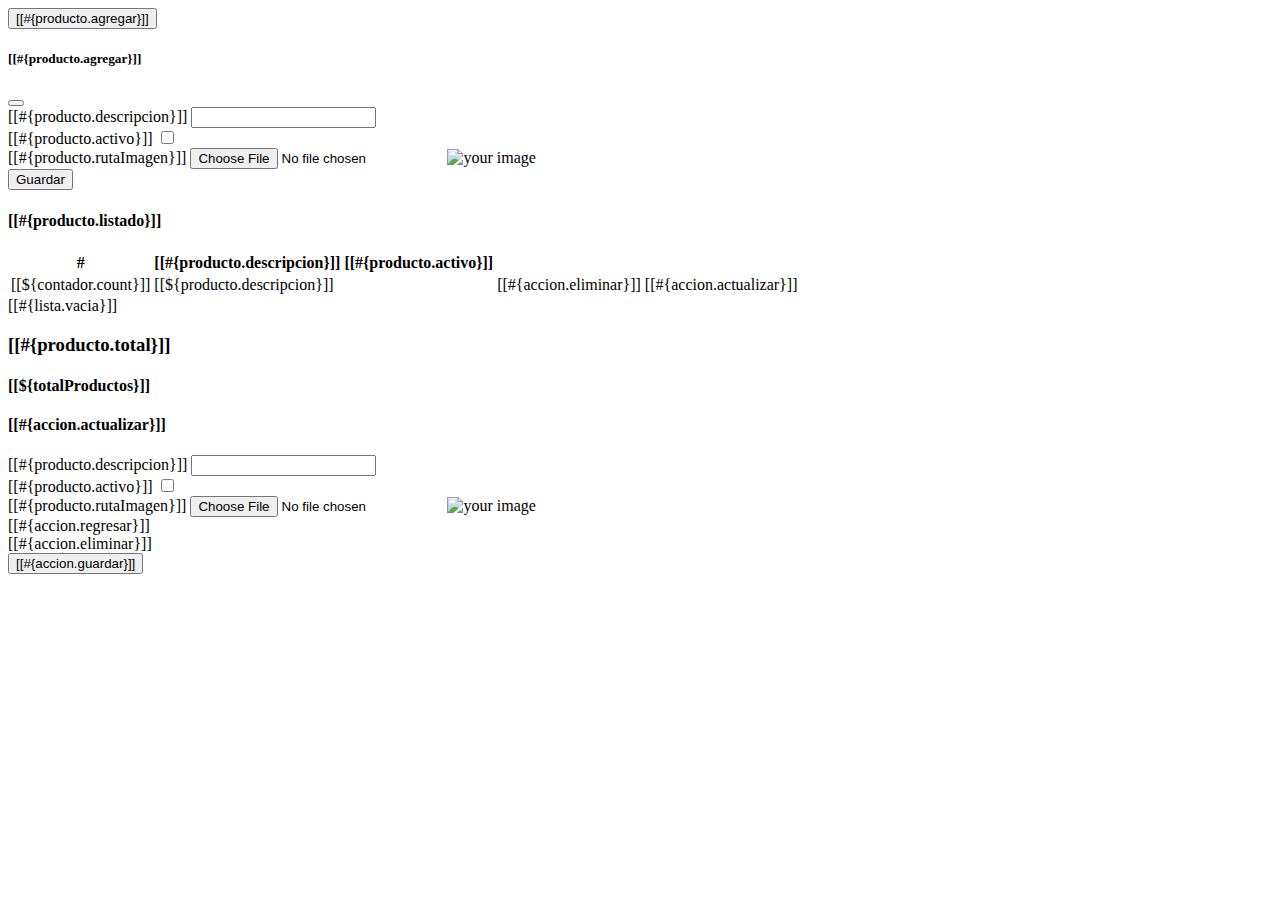
==== src/main/resources/templates/producto/fragmentos.html @ 5c401fd3 "update" ====
<!DOCTYPE html>
<html xmlns="http://www.w3.org/1999/xhtml"
      xmlns:th="http://www.thymeleaf.org"
      xmlns:sec="http://www.thymeleaf.org/thymeleaf-extras-springsecurity6">
    <head th:replace="~{layout/plantilla :: head}">
        <title>TechShop</title>
    </head>
    <body>
        <!-- 1 Sección para crear el boton de agregar... llamará a una ventana modal-->
        <section th:fragment="botonesAgregar" class="py-4 mb-4 bg-light">
            <div class="container">
                <div class="row">
                    <div class="col-md-3">   
                        <button 
                            type="button" 
                            class="btn btn-primary btn-block" 
                            data-bs-toggle="modal" 
                            data-bs-target="#agregarProducto">
                            <i class="fas fa-plus"></i> [[#{producto.agregar}]]
                        </button>
                    </div>
                </div>
            </div>
        </section>

        <!-- 2 Fragmento para agregar producto, es la ventana modal -->
        <section th:fragment="agregarProducto">
            <div id="agregarProducto" 
                 class="modal fade" 
                 tabindex="-1" 
                 aria-labelledby="exampleModalLabel" 
                 aria-hidden="true">
                <div class="modal-dialog modal-md">
                    <div class="modal-content">
                        <div class="modal-header bg-info text-white">
                            <h5 class="modal-title">[[#{producto.agregar}]]</h5>
                            <button type="button" class="btn-close" data-bs-dismiss="modal" aria-label="Close"></button>
                        </div> 
                        <form th:action="@{/producto/guardar}" th:object="${producto}"
                              method="POST" class="was-validated" enctype="multipart/form-data">
                            <div class="modal-body">
                                <div class="mb-3">
                                    <label for="descripcion">[[#{producto.descripcion}]]</label>
                                    <input type="text" class="form-control" name="descripcion" required="true"/>
                                </div>
                                <div class="mb-3">
                                    <label for="activo">[[#{producto.activo}]]</label>
                                    <input class="form-check-input" type="checkbox" name="activo" id="activo"/>
                                </div>
                                <div class="mb-3">
                                    <label for="imagen">[[#{producto.rutaImagen}]]</label>
                                    <input class="form-control" type="file" name="imagenFile" onchange="readURL(this);"/>
                                    <img id="blah" src="#" alt="your image" height="200"/>
                                </div>
                            </div>
                            <div class="modal-footer">
                                <button class="btn btn-primary" type="submit">Guardar</button>
                            </div>
                        </form>
                    </div>
                </div>
            </div>
        </section>

        <!-- 3 Sección principal para mostrar la informaccion de la entidad producto -->
        <section th:fragment="listadoProductos" id="productos">
            <div class="container">
                <div class="row">
                    <div class="col-md-9">
                        <div class="card">
                            <div class="card-header">
                                <h4>[[#{producto.listado}]]</h4>
                            </div>
                            <div th:if="${productos != null and !productos.empty}">
                                <table class="table table-striped table-hover">
                                    <thead class="table-dark">
                                        <tr><th>#</th>
                                            <th>[[#{producto.descripcion}]]</th>
                                            <th>[[#{producto.activo}]]</th>
                                            <th></th></tr>
                                    </thead>
                                    <tbody>
                                        <tr th:each="producto, contador : ${productos}">
                                            <td>[[${contador.count}]]</td>
                                            <td>[[${producto.descripcion}]]</td>
                                            <td th:text="${producto.activo} ? 'Activa' : 'Inactiva'" />
                                            <td><a th:href="@{/producto/eliminar/}+${producto.idProducto}"
                                                   class="btn btn-danger">
                                                    <i class="fas fa-trash"></i> [[#{accion.eliminar}]]</a>
                                                <a th:href="@{/producto/modificar/}+${producto.idProducto}"
                                                   class="btn btn-success">
                                                    <i class="fas fa-pencil"></i> [[#{accion.actualizar}]]</a></td></tr>
                                    </tbody>
                                </table>
                            </div>
                            <div class="text-center p-2" th:if="${productos == null or productos.empty}">
                                <span>[[#{lista.vacia}]]</span>
                            </div>
                        </div>
                    </div>
                    <div class="col-md-3">
                        <div class="card text-center bg-success text-white mb-3">
                            <div class="card-body">
                                <h3>[[#{producto.total}]]</h3>
                                <h4 class="fs-2"><i class="fas fa-users"></i> [[${totalProductos}]]</h4>
                            </div>
                        </div>
                    </div>
                </div>
            </div>
        </section>

        <!-- 4 Fragmento que se utiliza en la página modifca.html -->
        <section th:fragment="editarProducto">
            <div class="row">
                <div class="col-md-2"></div>
                <div class="col-md-8">
                    <form method="POST"
                          th:action="@{/producto/guardar}" 
                          th:object="${producto}"
                          class="was-validated"                          
                          enctype="multipart/form-data">
                        <input type="hidden" name="idProducto" th:field="*{idProducto}"/>
                        <input type="hidden" name="rutaImagen" th:field="*{rutaImagen}"/>
                        <section th:replace="~{producto/fragmentos :: botonesEditar}"/>
                        <div id=details>
                            <div class="container">
                                <div class="row">
                                    <div class="col">
                                        <div class="card">
                                            <div class="card-header">
                                                <h4>[[#{accion.actualizar}]]</h4>
                                            </div>
                                            <div class="card-body">
                                                <div class="mb-3">
                                                    <label for="descripcion">[[#{producto.descripcion}]]</label>
                                                    <input type="text" class="form-control" 
                                                           name="descripcion" th:field="*{descripcion}"
                                                           required="true">
                                                </div>
                                                <div class="mb-3">
                                                    <label for="activo">[[#{producto.activo}]]</label>
                                                    <input class="form-check-input" 
                                                           type="checkbox" 
                                                           name="activo" 
                                                           id="activo"
                                                           th:field="*{activo}">
                                                </div>
                                                <div class="mb-3">
                                                    <label for="imagen">[[#{producto.rutaImagen}]]</label>
                                                    <input class="form-control" type="file" name="imagenFile"
                                                           onchange="readURL(this);" />
                                                    <img id="blah" th:src="@{${producto.rutaImagen}}" alt="your image" height="200"/>
                                                </div>
                                            </div>
                                        </div>
                                    </div>
                                </div>
                            </div>
                    </form>
                </div>
            </div>
        </section>

        <!-- 5 Fragmento que se utiliza en el fragmento anterior -->
        <section th:fragment="botonesEditar">
            <div class="container py-4 mb-4 bg-light">
                <div class="row">
                    <div class="col-md-4 d-grid">
                        <a th:href="@{/producto/listado}" class="btn btn-primary">
                            <i class="fas fa-arrow-left"></i> [[#{accion.regresar}]]
                        </a>
                    </div>
                    <div class="col-md-4 d-grid">                                
                        <a th:href="@{/producto/eliminar/}+${producto.idProducto}"
                           class="btn btn-danger">
                            <i class="fas fa-trash"></i> [[#{accion.eliminar}]]
                        </a>
                    </div>
                    <div class="col-md-4 d-grid">
                        <button type="submit" class="btn btn-success">
                            <i class="fas fa-check"></i> [[#{accion.guardar}]]
                        </button>
                    </div>
                </div>
            </div>
        </section>
    </body>
</html>
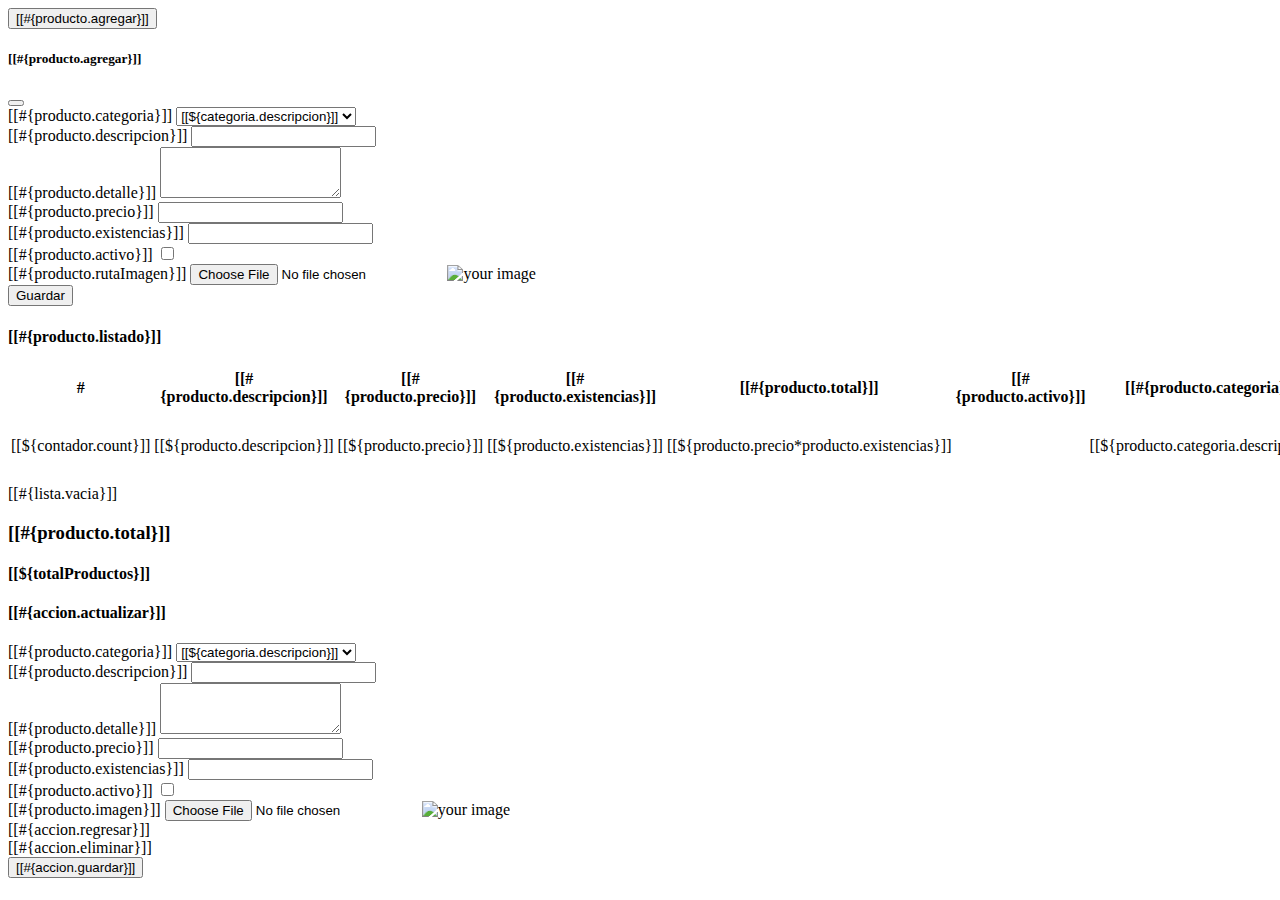
==== commit 693073c8: "Update Tarea" ====
--- a/src/main/resources/templates/producto/fragmentos.html
+++ b/src/main/resources/templates/producto/fragmentos.html
@@ -39,19 +39,46 @@
                         <form th:action="@{/producto/guardar}" th:object="${producto}"
                               method="POST" class="was-validated" enctype="multipart/form-data">
                             <div class="modal-body">
+                                
+                                <div class="mb-3">
+                                    <label for="categoria">[[#{producto.categoria}]]</label>
+                                    <select class="form-select" aria-label="Default select example" name="categoria.idCategoria" required="true">                                      
+                                        
+                                        <option th:each= "categoria : ${categorias}" th:value="${categoria.idCategoria}">[[${categoria.descripcion}]]</option>
+                                    </select>
+                                </div>
+                                
                                 <div class="mb-3">
                                     <label for="descripcion">[[#{producto.descripcion}]]</label>
                                     <input type="text" class="form-control" name="descripcion" required="true"/>
                                 </div>
+                                
+                                 <div class="mb-3">
+                                    <label for="detalle">[[#{producto.detalle}]]</label>
+                                      <textarea class="form-control" name="detalle" required="true" rows="3"></textarea>
+                                </div>
+                                
+                                 <div class="mb-3">
+                                    <label for="precio">[[#{producto.precio}]]</label>
+                                    <input type="number" class="form-control" name="precio" required="true"/>
+                                </div>
+                                
+                                 <div class="mb-3">
+                                    <label for="existencias">[[#{producto.existencias}]]</label>
+                                    <input type="number" class="form-control" name="existencias" required="true"/>
+                                </div>
+                                
                                 <div class="mb-3">
                                     <label for="activo">[[#{producto.activo}]]</label>
                                     <input class="form-check-input" type="checkbox" name="activo" id="activo"/>
                                 </div>
+                                
                                 <div class="mb-3">
                                     <label for="imagen">[[#{producto.rutaImagen}]]</label>
                                     <input class="form-control" type="file" name="imagenFile" onchange="readURL(this);"/>
                                     <img id="blah" src="#" alt="your image" height="200"/>
                                 </div>
+                                
                             </div>
                             <div class="modal-footer">
                                 <button class="btn btn-primary" type="submit">Guardar</button>
@@ -75,15 +102,23 @@
                                 <table class="table table-striped table-hover">
                                     <thead class="table-dark">
                                         <tr><th>#</th>
-                                            <th>[[#{producto.descripcion}]]</th>
-                                            <th>[[#{producto.activo}]]</th>
-                                            <th></th></tr>
+                                            <th class="text-center">[[#{producto.descripcion}]]</th>
+                                            <th class="text-center">[[#{producto.precio}]]</th>
+                                            <th class="text-center">[[#{producto.existencias}]]</th>
+                                            <th class="text-center">[[#{producto.total}]]</th>
+                                            <th class="text-center">[[#{producto.activo}]]</th>
+                                            <th class="text-center">[[#{producto.categoria}]]</th>
+                                            <th></th><th></th></tr>
                                     </thead>
                                     <tbody>
                                         <tr th:each="producto, contador : ${productos}">
                                             <td>[[${contador.count}]]</td>
                                             <td>[[${producto.descripcion}]]</td>
+                                            <td>[[${producto.precio}]]</td>
+                                            <td>[[${producto.existencias}]]</td>
+                                            <td>[[${producto.precio*producto.existencias}]]</td>
                                             <td th:text="${producto.activo} ? 'Activa' : 'Inactiva'" />
+                                            <td>[[${producto.categoria.descripcion}]]</td>
                                             <td><a th:href="@{/producto/eliminar/}+${producto.idProducto}"
                                                    class="btn btn-danger">
                                                     <i class="fas fa-trash"></i> [[#{accion.eliminar}]]</a>
@@ -110,7 +145,7 @@
             </div>
         </section>
 
-        <!-- 4 Fragmento que se utiliza en la página modifca.html -->
+        <!-- 4 Fragmento que se utiliza en la página modifica.html -->
         <section th:fragment="editarProducto">
             <div class="row">
                 <div class="col-md-2"></div>
@@ -132,12 +167,40 @@
                                                 <h4>[[#{accion.actualizar}]]</h4>
                                             </div>
                                             <div class="card-body">
+                                                
+                                                <div class="mb-3">
+                                                    <label for="categoria">[[#{producto.categoria}]]</label>
+                                                    <select class="form-select" aria-label="Default select example" th:field="*{categoria.idCategoria}" name="categoria.idCategoria" required="true">                                      
+                                                        <option th:each= "categoria : ${categorias}" th:value="${categoria.idCategoria}">[[${categoria.descripcion}]]</option>
+                                                    </select>
+                                                </div>
+                                                
                                                 <div class="mb-3">
                                                     <label for="descripcion">[[#{producto.descripcion}]]</label>
                                                     <input type="text" class="form-control" 
                                                            name="descripcion" th:field="*{descripcion}"
                                                            required="true">
                                                 </div>
+                                                
+                                                <div class="mb-3">
+                                                    <label for="detalle">[[#{producto.detalle}]]</label>
+                                                    <textarea class="form-control" name="detalle" required="true" rows="3"></textarea>
+                                                </div>
+                                                
+                                                <div class="mb-3">
+                                                    <label for="precio">[[#{producto.precio}]]</label>
+                                                    <input type="text" class="form-control" 
+                                                           name="precio" th:field="*{precio}"
+                                                           required="true">
+                                                </div>
+                                                
+                                                <div class="mb-3">
+                                                    <label for="existencias">[[#{producto.existencias}]]</label>
+                                                    <input type="text" class="form-control" 
+                                                           name="exitencias" th:field="*{existencias}"
+                                                           required="true">
+                                                </div>
+                                                                                             
                                                 <div class="mb-3">
                                                     <label for="activo">[[#{producto.activo}]]</label>
                                                     <input class="form-check-input" 
@@ -147,7 +210,7 @@
                                                            th:field="*{activo}">
                                                 </div>
                                                 <div class="mb-3">
-                                                    <label for="imagen">[[#{producto.rutaImagen}]]</label>
+                                                    <label for="imagen">[[#{producto.imagen}]]</label>
                                                     <input class="form-control" type="file" name="imagenFile"
                                                            onchange="readURL(this);" />
                                                     <img id="blah" th:src="@{${producto.rutaImagen}}" alt="your image" height="200"/>
